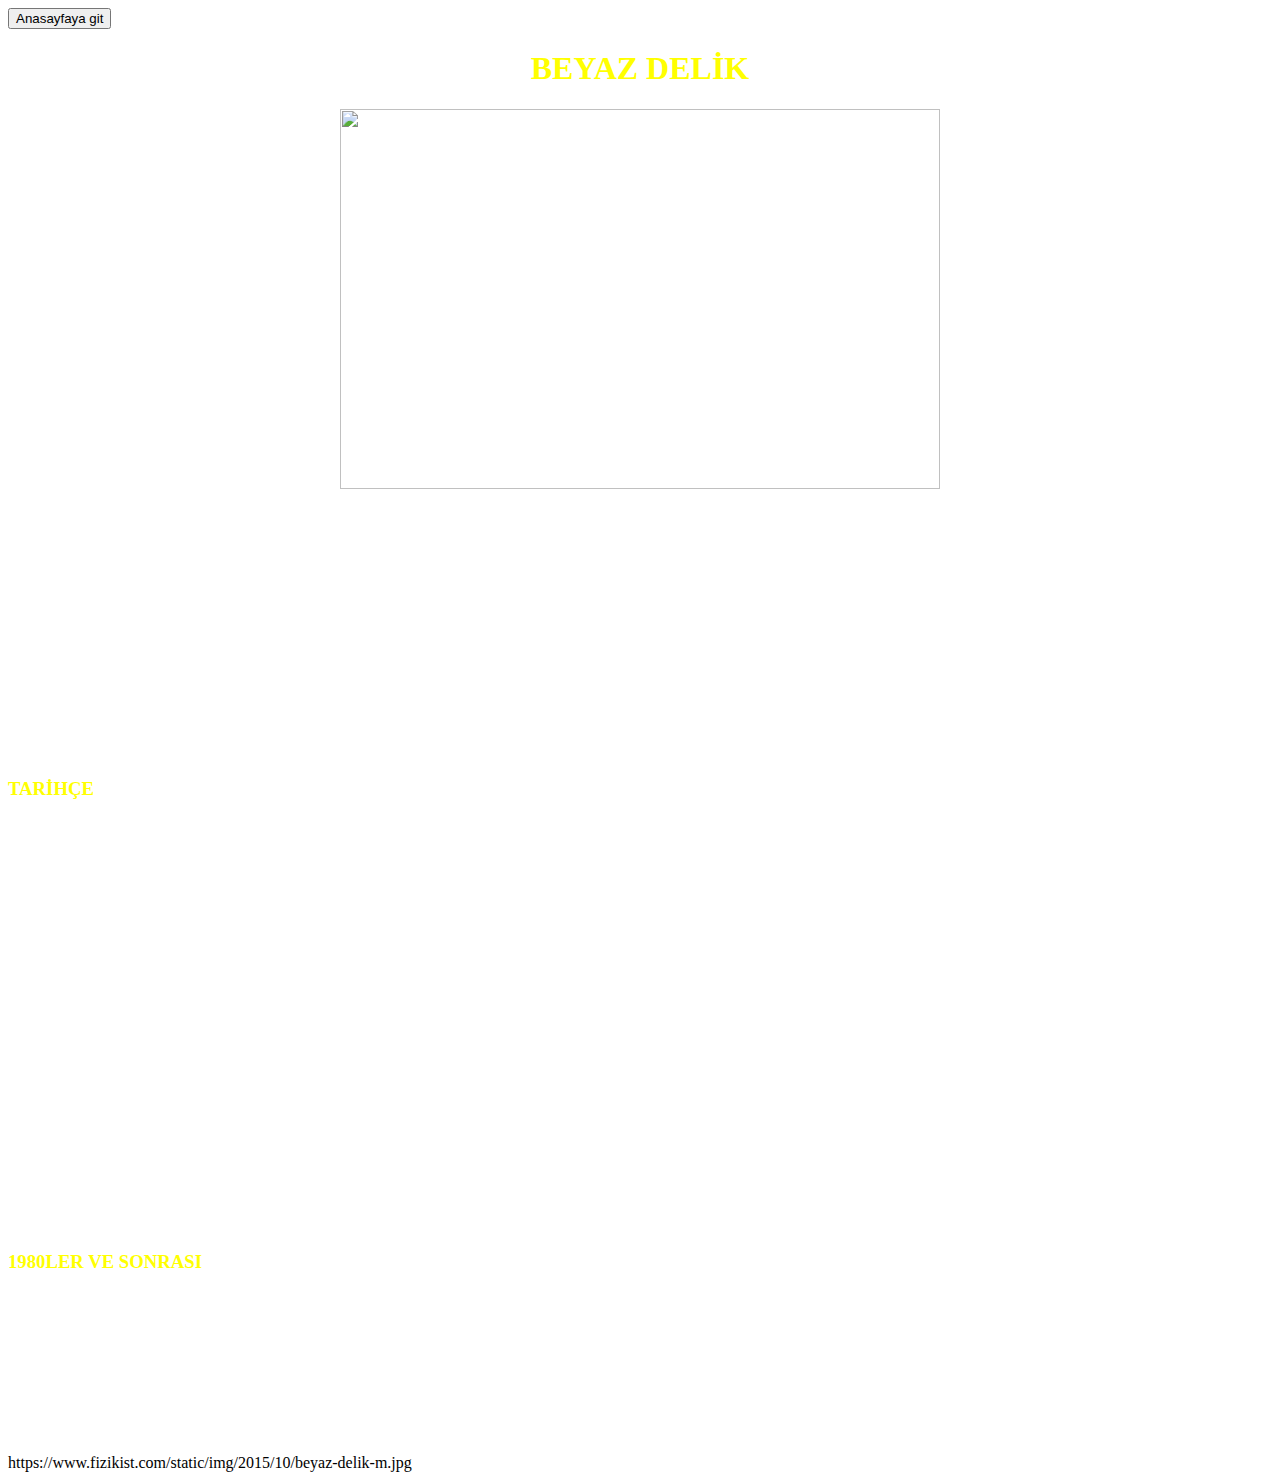
==== beyazdelik.html @ 393adc94 "5 mart 2019" ====
<!DOCTYPE html>
<html>
<meta charset="utf-8">
<head>
<title>BEYAZ DELİK</title>
</head>
<body background="http://jmd.im/black_wallpapers/III/desktop/BLACK_III_desktop-1.jpg">
<form action="index.html">
    <input type="submit" value="Anasayfaya git" />
</form>
<div class="yazidivi" align="center" style="color:white" >
<h1 align="center" style="color:yellow">BEYAZ DELİK</h1>
<img align="center" src="https://www.fizikist.com/static/img/2015/10/beyaz-delik-m.jpg" height="380" width="600"> <br>
Beyaz delik ya da ak delik, kara deliğe düşen bir maddenin solucan delikleri aracılığıyla evrenin başka bir yerinde yeniden ortaya çıktığı noktalardır. Başka bir zamana veya başka bir Bebek Evren'e de açılabilirler. Kara delikler, içine düşen hiçbir şeyin (ışık dahil) kendisinden kaçamadığı cisimlerdir. Bunların tam tersi olan beyaz deliklere ise hiçbir madde giremez, yalnız kara deliğe düşen maddeler çıkabilir. Bu sebeple beyaz delik olarak adlandırılmışlardır.Bu konuda önemli çalışmalar yapmış olan teorik fizikçi Stephen Hawking, son makalesinde solucan deliklerinin ve beyaz deliklerin bulunmadığını savunmuştur.Genel görelilikte; beyaz delik, madde ve ışık kendisinden kaçabildiği halde dışarıdan girişe izin vermeyen uzayın varsayımsal bir bölgesidir. Bu anlamda, sadece dışarıdan giriş olabilen, madde ve ışığın kaçamadığı kara deliğin tersidir. Beyaz delikler, sonsuz kara delikler teorisiyle ortaya çıkar. Gelecekteki kara deliğe ek olarak, Einstein alan denkleminin bir çözümü geçmişinde bir beyaz deliğe sahiptir. Fakat, bu alan, yerçekimsel çöküş boyunca oluşturulan kara delikler için mevcut değil ve beyaz deliğin oluşmuş olabileceği bilinen bir fiziksel süreç de yok. Şimdiye kadar hiçbir beyaz delik gözlenmemiştir. Ayrıca, termodinamik yasaları der ki, evrenin net entropisi ya artar ya da sabittir. Bu kural beyaz deliklerin entropiyi düşürme eğilimleriyle ihlal edilir. Tıpkı kara delikler gibi, beyaz delikler de kütle, yük ve açısal momentum özelliklerine sahiptir ve diğer kütleler gibi maddeleri çekerler. Ama beyaz deliğe doğru düşen nesneler asla beyaz deliğin olay ufkuna tam olarak ulaşamazlar(Aşağıda tartışılan maksimum genişletilmiş Schwarzschild çözüm durumda bile, geçmişteki beyaz delik olay ufku, gelecekteki siyah delik olay ufku olur. Böylece, beyaz deliğe doğru düşen herhangi bir nesne, sonunda siyah delik ufkuna ulaşacaktır.). Yüzeyi olmayan, yerçekimsiz bir alan hayal edin. Bu durumda, yerçekimi ivmesi herhangi bir vücut yüzeyinde en fazladır. Ama kara deliklerin bir yüzeyi olmadığından, yerçekimi ivmesi katlanarak artar; fakat asla son değerine ulaşamaz çünkü tekillikte kabul edilen bir yüzel bulunmamaktadır. Kuantum mekaniklerinde, kara delik Hawking radyasyonu yayar ve böylece radyasyon gazıyla termal dengeye gelebilir. Stephen Hawking, termal dengedeki bir kara deliğin zaman tersinin yine termal dengedeki bir kara delik olduğunu savundu çünkü termal denge durumu, zaman- tersinir- değişmezdir. Bu da, beyaz deliklerle kara deliklerin aynı nesne olduğu anlamına gelebilir. Sonradan, sıradan bir kara delikten yayılan Hawking radyasyonu, beyaz delik ışıması olarak tanımlandı. Hawking’in yarı-klasik argümanı kuantum mekanik Ads/CFT benzeşmesinde yeniden oluşturuldu. Aynı zamanda Ads/CFT’de; zaman tersi kendisiyle aynı olan bir gauge teorisinde, anti-de Sitter’deki bir kara delik bir termal gazla açıklanır.<br>
<h3 align="left" style="color:yellow">TARİHÇE</h3>
Hiçbir yükü ve yönü olmayan kara deliği tanımlayan Schwarzschild ölçüsünün maksimum derecede genişletilmiş hali olarak bilinen Einstein atom denklemlerinin çözümün bir parçası olduğu tahmin edilmektedir. Burada “maksimum derecede genişletilmiş” ifadesi uzay zamanının hiçbir köşesi olmaması fikrini temsil eder: uzay zamanında herhangi olası bir serbest düşüşteki parçacığın yörüngesi için bu yolun parçacığın geleceğine kadar gelişigüzel bir şekilde devam etmesi olası olmalıdır. Tabi parçacık yörüngesi kara deliğin merkezindeki gibi yerçekimsel kişiliğe çarpmazsa. Bu ihtiyaç gidermek için, parçacıkların dışarıdan dikey olarak düştüğünde giriş yaptıkları karadeliğin içindeki bölgeye ek olarak dışarıdaki bir gözlemcinin dikey olaydan dışarı yükseldiğini gördüğü parçacıkların dış değer buldukları anlamın çıkarmamıza izin verem iç bölgede ayırıcı beyaz delik olmalıdır.Schwarzschild koordinatlarını kullanan dışardaki gözlemci için düşmeyen parçacıklar, son derece uzak bir gelecekte, karadeliğin dikeyine ulaşması için sonsuz zaman alır; gözlemciyi geçen parçacıklar, geçmişteki sınırsız uzaklıkta beyaz deliğin dikeyine geçtiklerin beri sınırsız bir zaman boyunca dışa doğru yol alırlarken. (Her nasılsa, parçacıklar ve diğer objeler sadece ufku geçmek ile dışarıdaki gözlemci arsındaki sınırlı uygun zamanı tecrübe ederler.) Beyaz delikler hakkındaki küçük bir kanıt olmasına rağmen , beyaz deliğin iç bölgesinden dışarı doğru seyahat eden parçacıkların gözlemciyi herhangi bir vakitte geçmesi bakımından ve ayrıca eninde sonunda kara deliğin iç bölgesine ulaşarak akan, içeri doğru seyahat eden parçacıkların gözlemciyi herhangi bir vakitte geçmesinden dolayı dışarıdaki gözlemcinin perspektifinden kara delik /beyaz delik sonsuzmuş gibi görünür.Max, genişletilmiş uzay zamanının içinde iki ayrı iç bölge olduğu gibi ayrıca bazen iki farklı evren olarak da adlandırılan iki ayrı dış bölge vardır; iki iç bölgede olası parçacık yörüngeleri olduğunu anlamamıza izin verir.Bu demektir ki karadelik bölgesi her iki evrenden düşen karışık parçacıkları içerir ( ve böylece bir evrenden düşen bir gözleme diğer evrenden düşen bir ışığı görebilir)ve beyaz delik bölgesinden diğer evrenlere kaçan parçacıklar gibi tüm 4 bölgede Kruskal-Szekeres koordinatları kullanıla uzay zamanı grafiklerinde görülebilir. Bu uzay zamanında bulunması mümkün koordinat sistemleri mesela eğer sabit zamanın hiper yüzeyi seçilirse ve gömme diyagram (o zamandaki uzayın eğriliğini tasvir eder) çizilirse, gömme diyagram iki dış alana bağlanmış bir tüp gibi görünür ve bu ‘’Einstein – Rosen köprüsü’’ olarak bilinir ya da Schwarzschild solucan deliği olarak bilinir. Uzayımsı hiper yüzeyin nerede seçildiğine bağlı olarak , Einstein-Rosen köprüsü hem her evrendeki iki kara delik ufku olayını hem de her evrendeki iki beyaz delik ufku olayını bağlar.Köprüyü kullanarak bir evrenden diğer evrene geçmek mümkündür çünkü beyaz delik ufku olayına dışarıdan girmek mümkündür ve her evrenden kara deliğe her giren kaçınılmaz olarak kara delik tekilliğine çarpar.Olabildiğince genişletilmiş Schwarzschild ölçüsü dış gözlemcinin bakış açısına göre daimi olarak var olan kara delik /beyaz delik idealleştirilmesini tanımlar; aynı belirli zamanda yıldız göçmesinden oluşan daha gerçekçi kara delikler farklı bir ölçü gerektirir. Düşen gösterişli cisim kara deliğin geçmişinin diyagramına eklendiğinde diyagramı ilgili olan beyaz delik iç bölgesinden uzaklaştırır. Fakat genel izafiyetin eşitlikleri ters çevrilebilir olduğu için genel izafiyet çöken cisimlerden oluşan bu gerçekçi kara delik tiplerinin zamanı geri getirmesine izin vermek zorundadır. Zamanı geri getirme olayı evrenin başlangıcından beri olan ve cismi ateşlenip kaybolana kadar fışkırtan beyaz delik olabilir. Bazı teorik olarak izinli olmasına rağmen fizikçiler tarafından kara delikler kadar ciddiye alınmazlar çünkü baştaki Big Bang şartları içinde olmadıkları sürece ,onların oluşumlarına doğal olarak sebep olacak işlemler yoktur ve onlar var olamazlar. Ayrıca, herhangi küçük miktardaki maddenin dışarıdan horizona doğru düşmesi durumunda beyaz deliğin yüksek derecede kararsız olacağı tahmin edilir. Bu durum uzaktaki gözlemciler tarafından görüldüğü kadarıyla beyaz deliğin patlamasını engelleyebilir. Bu teklikten gelen maddenin beyaz deliğin yerçekimsel yarıçapından kaçması mümkün değildir.<br>
<h3 align="left" style="color:yellow">1980LER VE SONRASI</h3>
1980 lerin sonunda önerilen ilk kara delik görüşü klasik beyaz deliklerin doğal hali üzerindeki dökülmeler olarak yorumlanabilir. Bazı araştırmacılar kara deliğin ana evrenin dışına doğru genişletilmiş hali olan yeni evrenin oluşmasını sağlayan çekirdekte meydana gelen büyük bir patlamayla oluştuğunu ileri sürüyor. Bazı araştırmacılar, bir kara delik oluştuğunda çekirdekte yeni bir büyük patlama meydana geleceğini öngörürler. Bu büyük patlama bütün evrenin dışından gelen yeni bir evren yaratır. Bükülme cismin esas açısal momentumunu kuantum mekaniği olarak açıklıyor. Genel izafiyet kuramına göre, yeteri kadar sıkıştırılmış kütlenin yerçekimsel çökmesi tek bir kara delik oluşturur. Einstein-Cartan teorisinde Dirac spinor ları ile bükülme arasındaki en küçük eşleşme oldukça yüksek yoğunluklarda fermiyonik cisimlerde önemli olan spin-spin etkileşimi yaratır. Bu tarz bir etkileşim yerçekimsel tekilliğin oluşmasını engeller. Onun yerine, olayın diğer ufkundaki çöken cisim muazzam fakat sonlu yoğunluk ve düzenli Einstein-Rosen köprüsünü oluşturan sıçramalara erişir. Köprünün diğer tarafını yeni, büyüyen bir evren almaya başlar. Bu bebek evrendeki gözlemciler için ana evren sadece beyaz bir delik olarak görünür. Dolayısıyla gözlenenbilen evren daha geniş evrendeki ihtimallerden birisi olraka var olan kara deliğin Einstein-Rosen içeriğidir. Big Bang gözlemlenebilir evrende sonlu tekil olmayan bir Big Bounce du. Bir 2011 dosyası Big Bang‘in kendisinin bir beyaz delik olduğunu savunur. Daha sonra Small Bang denilen beyaz delik oluşumunun tek bir vurumla bütün cisimlerin dağıldığı kendinden bir oluşum olduğunu öne sürer.
</div>
</body>
</html>






















































https://www.fizikist.com/static/img/2015/10/beyaz-delik-m.jpg
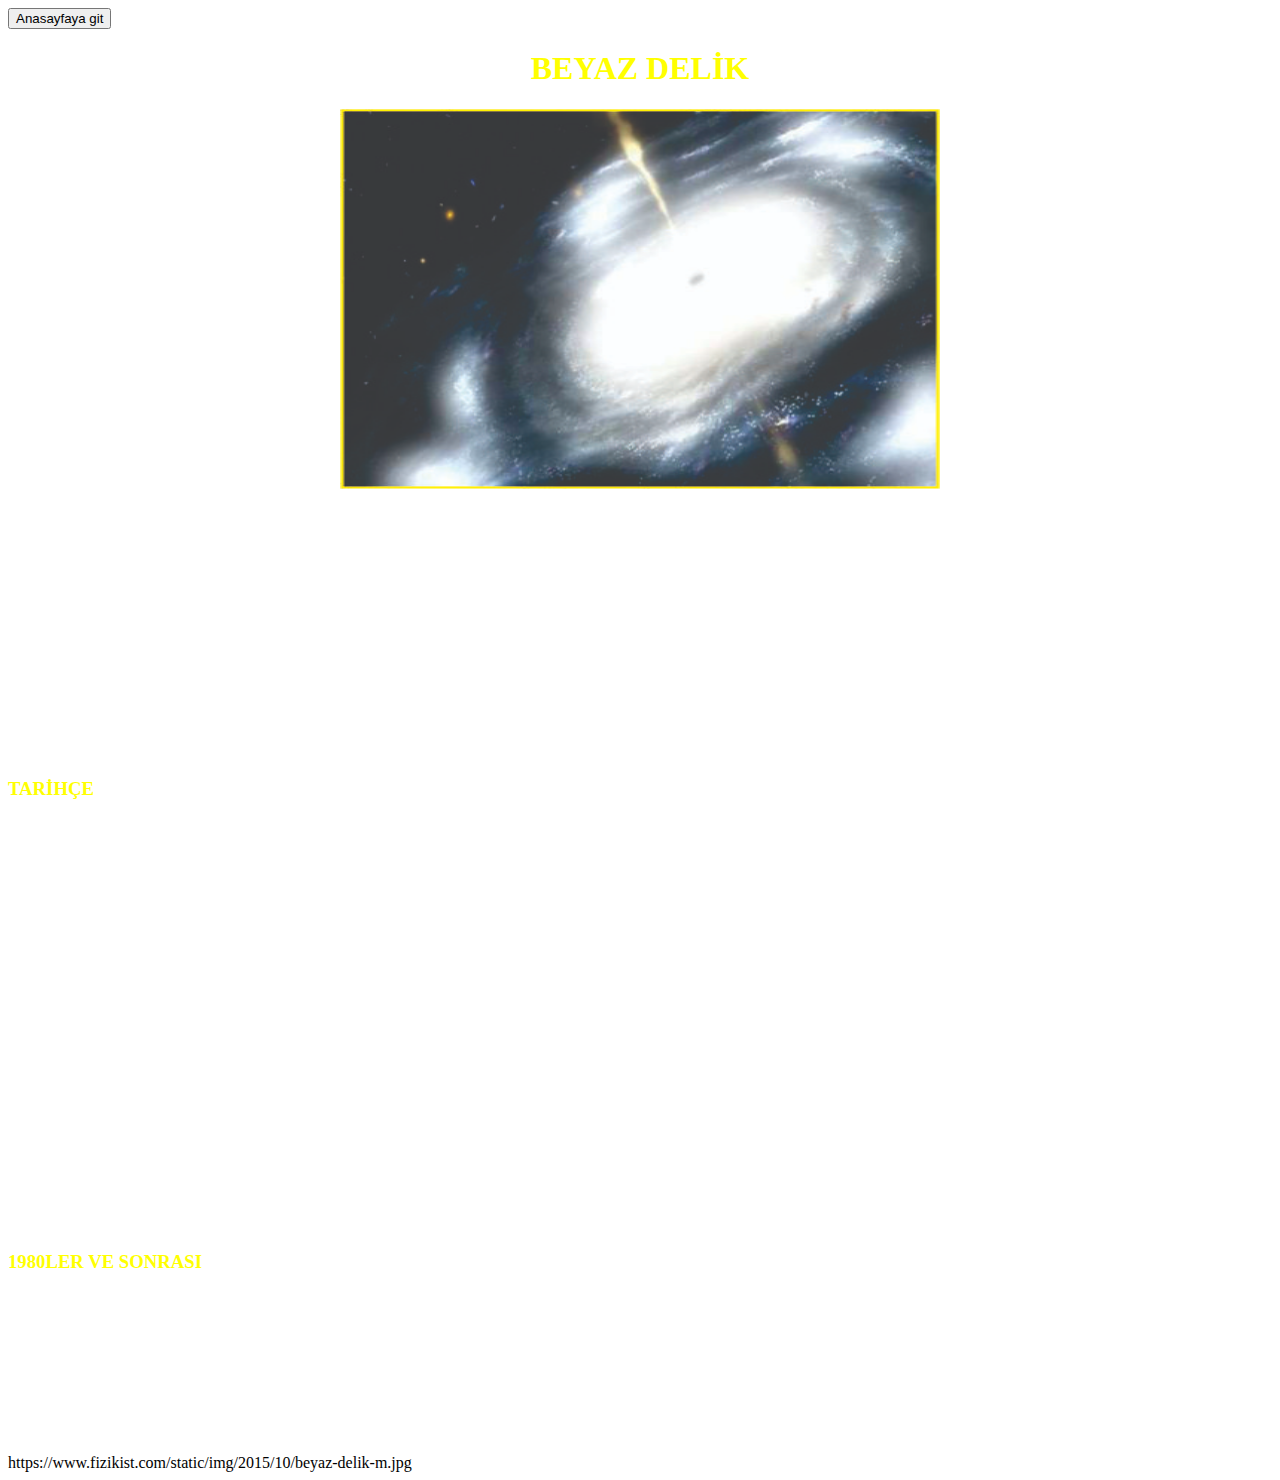
==== commit 55fcdd4c: "12 Mart 2019" ====
--- a/beyazdelik.html
+++ b/beyazdelik.html
@@ -4,13 +4,13 @@
 <head>
 <title>BEYAZ DELİK</title>
 </head>
-<body background="http://jmd.im/black_wallpapers/III/desktop/BLACK_III_desktop-1.jpg">
+<body background="resimler/arkaplan.jpg">
 <form action="index.html">
     <input type="submit" value="Anasayfaya git" />
 </form>
 <div class="yazidivi" align="center" style="color:white" >
 <h1 align="center" style="color:yellow">BEYAZ DELİK</h1>
-<img align="center" src="https://www.fizikist.com/static/img/2015/10/beyaz-delik-m.jpg" height="380" width="600"> <br>
+<img align="center" src="resimler/beyazdelikedit.jpg" height="380" width="600"> <br>
 Beyaz delik ya da ak delik, kara deliğe düşen bir maddenin solucan delikleri aracılığıyla evrenin başka bir yerinde yeniden ortaya çıktığı noktalardır. Başka bir zamana veya başka bir Bebek Evren'e de açılabilirler. Kara delikler, içine düşen hiçbir şeyin (ışık dahil) kendisinden kaçamadığı cisimlerdir. Bunların tam tersi olan beyaz deliklere ise hiçbir madde giremez, yalnız kara deliğe düşen maddeler çıkabilir. Bu sebeple beyaz delik olarak adlandırılmışlardır.Bu konuda önemli çalışmalar yapmış olan teorik fizikçi Stephen Hawking, son makalesinde solucan deliklerinin ve beyaz deliklerin bulunmadığını savunmuştur.Genel görelilikte; beyaz delik, madde ve ışık kendisinden kaçabildiği halde dışarıdan girişe izin vermeyen uzayın varsayımsal bir bölgesidir. Bu anlamda, sadece dışarıdan giriş olabilen, madde ve ışığın kaçamadığı kara deliğin tersidir. Beyaz delikler, sonsuz kara delikler teorisiyle ortaya çıkar. Gelecekteki kara deliğe ek olarak, Einstein alan denkleminin bir çözümü geçmişinde bir beyaz deliğe sahiptir. Fakat, bu alan, yerçekimsel çöküş boyunca oluşturulan kara delikler için mevcut değil ve beyaz deliğin oluşmuş olabileceği bilinen bir fiziksel süreç de yok. Şimdiye kadar hiçbir beyaz delik gözlenmemiştir. Ayrıca, termodinamik yasaları der ki, evrenin net entropisi ya artar ya da sabittir. Bu kural beyaz deliklerin entropiyi düşürme eğilimleriyle ihlal edilir. Tıpkı kara delikler gibi, beyaz delikler de kütle, yük ve açısal momentum özelliklerine sahiptir ve diğer kütleler gibi maddeleri çekerler. Ama beyaz deliğe doğru düşen nesneler asla beyaz deliğin olay ufkuna tam olarak ulaşamazlar(Aşağıda tartışılan maksimum genişletilmiş Schwarzschild çözüm durumda bile, geçmişteki beyaz delik olay ufku, gelecekteki siyah delik olay ufku olur. Böylece, beyaz deliğe doğru düşen herhangi bir nesne, sonunda siyah delik ufkuna ulaşacaktır.). Yüzeyi olmayan, yerçekimsiz bir alan hayal edin. Bu durumda, yerçekimi ivmesi herhangi bir vücut yüzeyinde en fazladır. Ama kara deliklerin bir yüzeyi olmadığından, yerçekimi ivmesi katlanarak artar; fakat asla son değerine ulaşamaz çünkü tekillikte kabul edilen bir yüzel bulunmamaktadır. Kuantum mekaniklerinde, kara delik Hawking radyasyonu yayar ve böylece radyasyon gazıyla termal dengeye gelebilir. Stephen Hawking, termal dengedeki bir kara deliğin zaman tersinin yine termal dengedeki bir kara delik olduğunu savundu çünkü termal denge durumu, zaman- tersinir- değişmezdir. Bu da, beyaz deliklerle kara deliklerin aynı nesne olduğu anlamına gelebilir. Sonradan, sıradan bir kara delikten yayılan Hawking radyasyonu, beyaz delik ışıması olarak tanımlandı. Hawking’in yarı-klasik argümanı kuantum mekanik Ads/CFT benzeşmesinde yeniden oluşturuldu. Aynı zamanda Ads/CFT’de; zaman tersi kendisiyle aynı olan bir gauge teorisinde, anti-de Sitter’deki bir kara delik bir termal gazla açıklanır.<br>
 <h3 align="left" style="color:yellow">TARİHÇE</h3>
 Hiçbir yükü ve yönü olmayan kara deliği tanımlayan Schwarzschild ölçüsünün maksimum derecede genişletilmiş hali olarak bilinen Einstein atom denklemlerinin çözümün bir parçası olduğu tahmin edilmektedir. Burada “maksimum derecede genişletilmiş” ifadesi uzay zamanının hiçbir köşesi olmaması fikrini temsil eder: uzay zamanında herhangi olası bir serbest düşüşteki parçacığın yörüngesi için bu yolun parçacığın geleceğine kadar gelişigüzel bir şekilde devam etmesi olası olmalıdır. Tabi parçacık yörüngesi kara deliğin merkezindeki gibi yerçekimsel kişiliğe çarpmazsa. Bu ihtiyaç gidermek için, parçacıkların dışarıdan dikey olarak düştüğünde giriş yaptıkları karadeliğin içindeki bölgeye ek olarak dışarıdaki bir gözlemcinin dikey olaydan dışarı yükseldiğini gördüğü parçacıkların dış değer buldukları anlamın çıkarmamıza izin verem iç bölgede ayırıcı beyaz delik olmalıdır.Schwarzschild koordinatlarını kullanan dışardaki gözlemci için düşmeyen parçacıklar, son derece uzak bir gelecekte, karadeliğin dikeyine ulaşması için sonsuz zaman alır; gözlemciyi geçen parçacıklar, geçmişteki sınırsız uzaklıkta beyaz deliğin dikeyine geçtiklerin beri sınırsız bir zaman boyunca dışa doğru yol alırlarken. (Her nasılsa, parçacıklar ve diğer objeler sadece ufku geçmek ile dışarıdaki gözlemci arsındaki sınırlı uygun zamanı tecrübe ederler.) Beyaz delikler hakkındaki küçük bir kanıt olmasına rağmen , beyaz deliğin iç bölgesinden dışarı doğru seyahat eden parçacıkların gözlemciyi herhangi bir vakitte geçmesi bakımından ve ayrıca eninde sonunda kara deliğin iç bölgesine ulaşarak akan, içeri doğru seyahat eden parçacıkların gözlemciyi herhangi bir vakitte geçmesinden dolayı dışarıdaki gözlemcinin perspektifinden kara delik /beyaz delik sonsuzmuş gibi görünür.Max, genişletilmiş uzay zamanının içinde iki ayrı iç bölge olduğu gibi ayrıca bazen iki farklı evren olarak da adlandırılan iki ayrı dış bölge vardır; iki iç bölgede olası parçacık yörüngeleri olduğunu anlamamıza izin verir.Bu demektir ki karadelik bölgesi her iki evrenden düşen karışık parçacıkları içerir ( ve böylece bir evrenden düşen bir gözleme diğer evrenden düşen bir ışığı görebilir)ve beyaz delik bölgesinden diğer evrenlere kaçan parçacıklar gibi tüm 4 bölgede Kruskal-Szekeres koordinatları kullanıla uzay zamanı grafiklerinde görülebilir. Bu uzay zamanında bulunması mümkün koordinat sistemleri mesela eğer sabit zamanın hiper yüzeyi seçilirse ve gömme diyagram (o zamandaki uzayın eğriliğini tasvir eder) çizilirse, gömme diyagram iki dış alana bağlanmış bir tüp gibi görünür ve bu ‘’Einstein – Rosen köprüsü’’ olarak bilinir ya da Schwarzschild solucan deliği olarak bilinir. Uzayımsı hiper yüzeyin nerede seçildiğine bağlı olarak , Einstein-Rosen köprüsü hem her evrendeki iki kara delik ufku olayını hem de her evrendeki iki beyaz delik ufku olayını bağlar.Köprüyü kullanarak bir evrenden diğer evrene geçmek mümkündür çünkü beyaz delik ufku olayına dışarıdan girmek mümkündür ve her evrenden kara deliğe her giren kaçınılmaz olarak kara delik tekilliğine çarpar.Olabildiğince genişletilmiş Schwarzschild ölçüsü dış gözlemcinin bakış açısına göre daimi olarak var olan kara delik /beyaz delik idealleştirilmesini tanımlar; aynı belirli zamanda yıldız göçmesinden oluşan daha gerçekçi kara delikler farklı bir ölçü gerektirir. Düşen gösterişli cisim kara deliğin geçmişinin diyagramına eklendiğinde diyagramı ilgili olan beyaz delik iç bölgesinden uzaklaştırır. Fakat genel izafiyetin eşitlikleri ters çevrilebilir olduğu için genel izafiyet çöken cisimlerden oluşan bu gerçekçi kara delik tiplerinin zamanı geri getirmesine izin vermek zorundadır. Zamanı geri getirme olayı evrenin başlangıcından beri olan ve cismi ateşlenip kaybolana kadar fışkırtan beyaz delik olabilir. Bazı teorik olarak izinli olmasına rağmen fizikçiler tarafından kara delikler kadar ciddiye alınmazlar çünkü baştaki Big Bang şartları içinde olmadıkları sürece ,onların oluşumlarına doğal olarak sebep olacak işlemler yoktur ve onlar var olamazlar. Ayrıca, herhangi küçük miktardaki maddenin dışarıdan horizona doğru düşmesi durumunda beyaz deliğin yüksek derecede kararsız olacağı tahmin edilir. Bu durum uzaktaki gözlemciler tarafından görüldüğü kadarıyla beyaz deliğin patlamasını engelleyebilir. Bu teklikten gelen maddenin beyaz deliğin yerçekimsel yarıçapından kaçması mümkün değildir.<br>
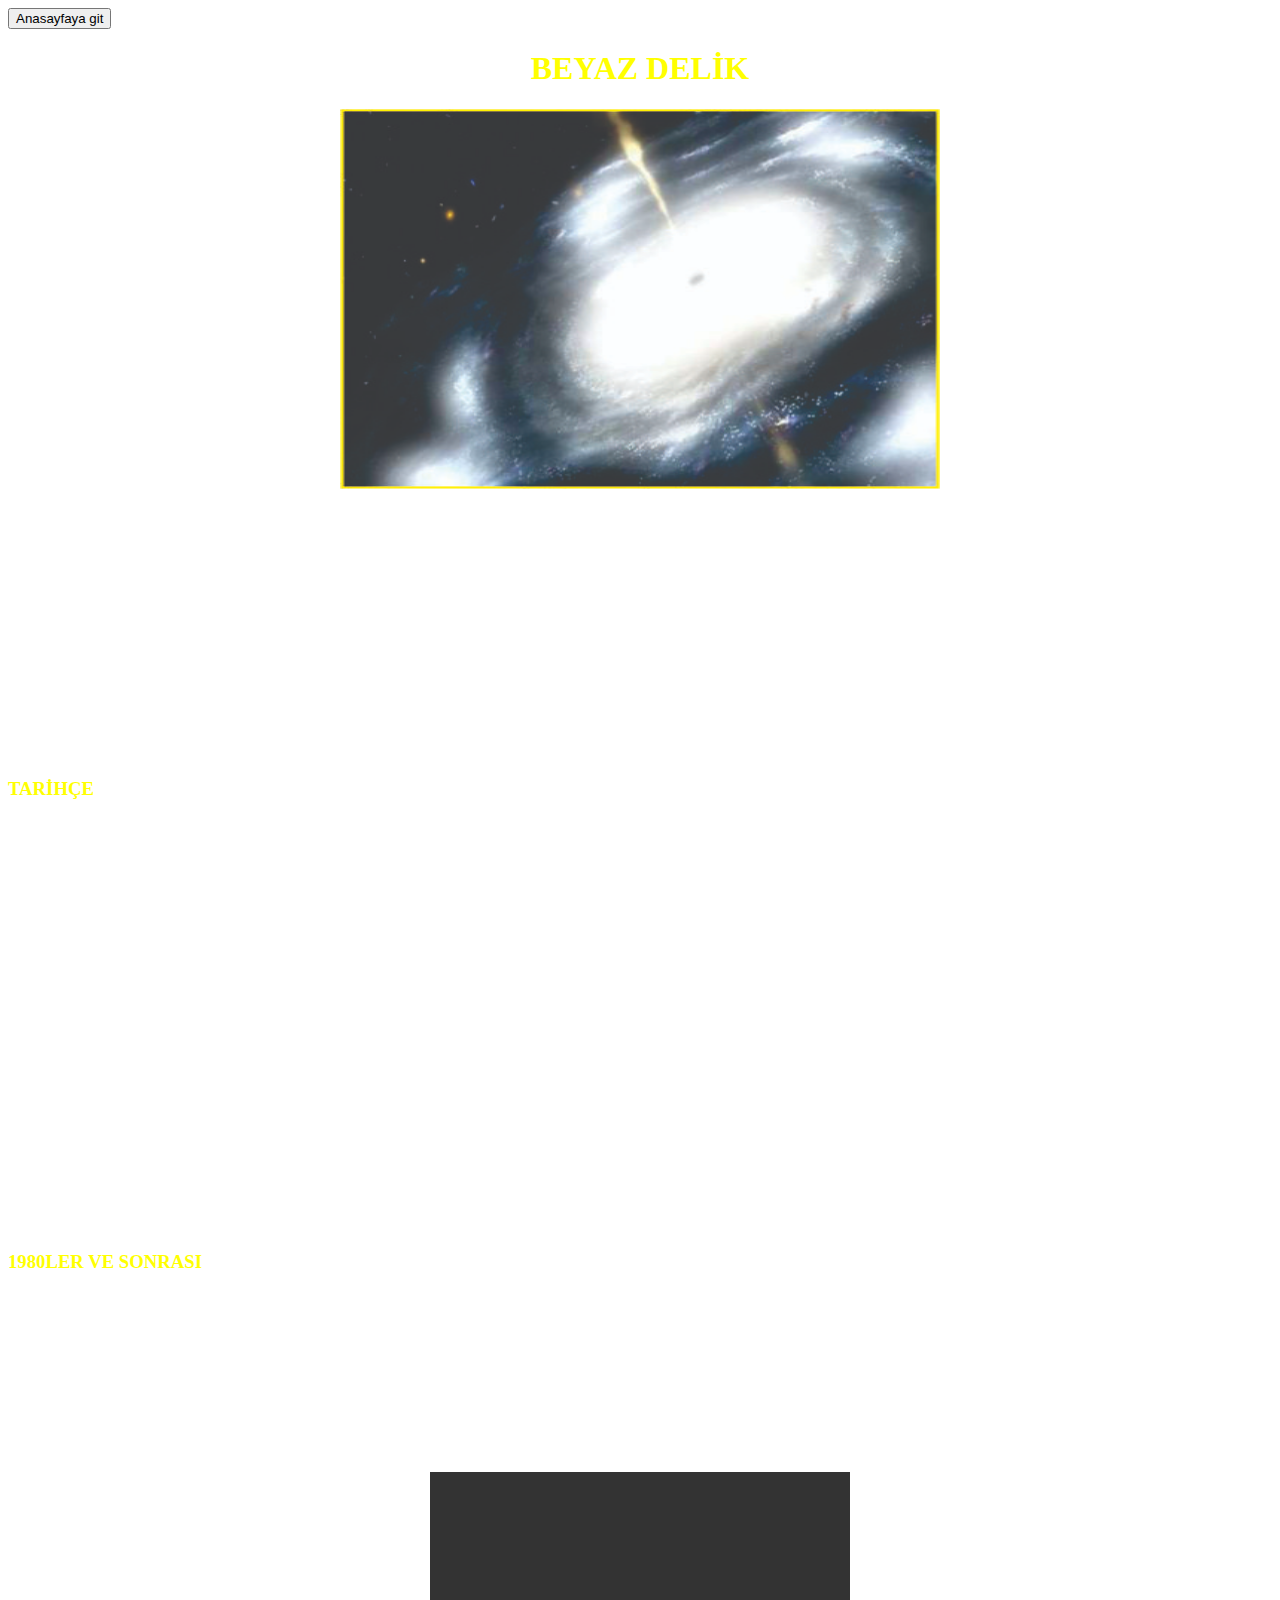
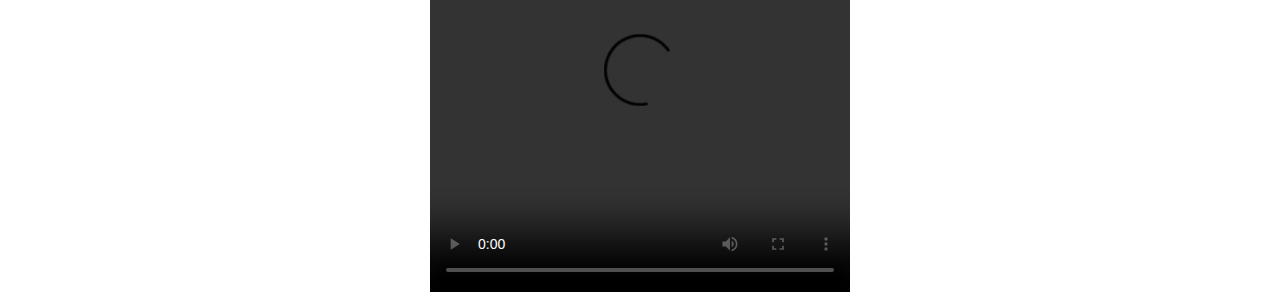
==== commit 6ef1b2b8: "19 MART 2019" ====
--- a/beyazdelik.html
+++ b/beyazdelik.html
@@ -15,62 +15,11 @@
 <h3 align="left" style="color:yellow">TARİHÇE</h3>
 Hiçbir yükü ve yönü olmayan kara deliği tanımlayan Schwarzschild ölçüsünün maksimum derecede genişletilmiş hali olarak bilinen Einstein atom denklemlerinin çözümün bir parçası olduğu tahmin edilmektedir. Burada “maksimum derecede genişletilmiş” ifadesi uzay zamanının hiçbir köşesi olmaması fikrini temsil eder: uzay zamanında herhangi olası bir serbest düşüşteki parçacığın yörüngesi için bu yolun parçacığın geleceğine kadar gelişigüzel bir şekilde devam etmesi olası olmalıdır. Tabi parçacık yörüngesi kara deliğin merkezindeki gibi yerçekimsel kişiliğe çarpmazsa. Bu ihtiyaç gidermek için, parçacıkların dışarıdan dikey olarak düştüğünde giriş yaptıkları karadeliğin içindeki bölgeye ek olarak dışarıdaki bir gözlemcinin dikey olaydan dışarı yükseldiğini gördüğü parçacıkların dış değer buldukları anlamın çıkarmamıza izin verem iç bölgede ayırıcı beyaz delik olmalıdır.Schwarzschild koordinatlarını kullanan dışardaki gözlemci için düşmeyen parçacıklar, son derece uzak bir gelecekte, karadeliğin dikeyine ulaşması için sonsuz zaman alır; gözlemciyi geçen parçacıklar, geçmişteki sınırsız uzaklıkta beyaz deliğin dikeyine geçtiklerin beri sınırsız bir zaman boyunca dışa doğru yol alırlarken. (Her nasılsa, parçacıklar ve diğer objeler sadece ufku geçmek ile dışarıdaki gözlemci arsındaki sınırlı uygun zamanı tecrübe ederler.) Beyaz delikler hakkındaki küçük bir kanıt olmasına rağmen , beyaz deliğin iç bölgesinden dışarı doğru seyahat eden parçacıkların gözlemciyi herhangi bir vakitte geçmesi bakımından ve ayrıca eninde sonunda kara deliğin iç bölgesine ulaşarak akan, içeri doğru seyahat eden parçacıkların gözlemciyi herhangi bir vakitte geçmesinden dolayı dışarıdaki gözlemcinin perspektifinden kara delik /beyaz delik sonsuzmuş gibi görünür.Max, genişletilmiş uzay zamanının içinde iki ayrı iç bölge olduğu gibi ayrıca bazen iki farklı evren olarak da adlandırılan iki ayrı dış bölge vardır; iki iç bölgede olası parçacık yörüngeleri olduğunu anlamamıza izin verir.Bu demektir ki karadelik bölgesi her iki evrenden düşen karışık parçacıkları içerir ( ve böylece bir evrenden düşen bir gözleme diğer evrenden düşen bir ışığı görebilir)ve beyaz delik bölgesinden diğer evrenlere kaçan parçacıklar gibi tüm 4 bölgede Kruskal-Szekeres koordinatları kullanıla uzay zamanı grafiklerinde görülebilir. Bu uzay zamanında bulunması mümkün koordinat sistemleri mesela eğer sabit zamanın hiper yüzeyi seçilirse ve gömme diyagram (o zamandaki uzayın eğriliğini tasvir eder) çizilirse, gömme diyagram iki dış alana bağlanmış bir tüp gibi görünür ve bu ‘’Einstein – Rosen köprüsü’’ olarak bilinir ya da Schwarzschild solucan deliği olarak bilinir. Uzayımsı hiper yüzeyin nerede seçildiğine bağlı olarak , Einstein-Rosen köprüsü hem her evrendeki iki kara delik ufku olayını hem de her evrendeki iki beyaz delik ufku olayını bağlar.Köprüyü kullanarak bir evrenden diğer evrene geçmek mümkündür çünkü beyaz delik ufku olayına dışarıdan girmek mümkündür ve her evrenden kara deliğe her giren kaçınılmaz olarak kara delik tekilliğine çarpar.Olabildiğince genişletilmiş Schwarzschild ölçüsü dış gözlemcinin bakış açısına göre daimi olarak var olan kara delik /beyaz delik idealleştirilmesini tanımlar; aynı belirli zamanda yıldız göçmesinden oluşan daha gerçekçi kara delikler farklı bir ölçü gerektirir. Düşen gösterişli cisim kara deliğin geçmişinin diyagramına eklendiğinde diyagramı ilgili olan beyaz delik iç bölgesinden uzaklaştırır. Fakat genel izafiyetin eşitlikleri ters çevrilebilir olduğu için genel izafiyet çöken cisimlerden oluşan bu gerçekçi kara delik tiplerinin zamanı geri getirmesine izin vermek zorundadır. Zamanı geri getirme olayı evrenin başlangıcından beri olan ve cismi ateşlenip kaybolana kadar fışkırtan beyaz delik olabilir. Bazı teorik olarak izinli olmasına rağmen fizikçiler tarafından kara delikler kadar ciddiye alınmazlar çünkü baştaki Big Bang şartları içinde olmadıkları sürece ,onların oluşumlarına doğal olarak sebep olacak işlemler yoktur ve onlar var olamazlar. Ayrıca, herhangi küçük miktardaki maddenin dışarıdan horizona doğru düşmesi durumunda beyaz deliğin yüksek derecede kararsız olacağı tahmin edilir. Bu durum uzaktaki gözlemciler tarafından görüldüğü kadarıyla beyaz deliğin patlamasını engelleyebilir. Bu teklikten gelen maddenin beyaz deliğin yerçekimsel yarıçapından kaçması mümkün değildir.<br>
 <h3 align="left" style="color:yellow">1980LER VE SONRASI</h3>
-1980 lerin sonunda önerilen ilk kara delik görüşü klasik beyaz deliklerin doğal hali üzerindeki dökülmeler olarak yorumlanabilir. Bazı araştırmacılar kara deliğin ana evrenin dışına doğru genişletilmiş hali olan yeni evrenin oluşmasını sağlayan çekirdekte meydana gelen büyük bir patlamayla oluştuğunu ileri sürüyor. Bazı araştırmacılar, bir kara delik oluştuğunda çekirdekte yeni bir büyük patlama meydana geleceğini öngörürler. Bu büyük patlama bütün evrenin dışından gelen yeni bir evren yaratır. Bükülme cismin esas açısal momentumunu kuantum mekaniği olarak açıklıyor. Genel izafiyet kuramına göre, yeteri kadar sıkıştırılmış kütlenin yerçekimsel çökmesi tek bir kara delik oluşturur. Einstein-Cartan teorisinde Dirac spinor ları ile bükülme arasındaki en küçük eşleşme oldukça yüksek yoğunluklarda fermiyonik cisimlerde önemli olan spin-spin etkileşimi yaratır. Bu tarz bir etkileşim yerçekimsel tekilliğin oluşmasını engeller. Onun yerine, olayın diğer ufkundaki çöken cisim muazzam fakat sonlu yoğunluk ve düzenli Einstein-Rosen köprüsünü oluşturan sıçramalara erişir. Köprünün diğer tarafını yeni, büyüyen bir evren almaya başlar. Bu bebek evrendeki gözlemciler için ana evren sadece beyaz bir delik olarak görünür. Dolayısıyla gözlenenbilen evren daha geniş evrendeki ihtimallerden birisi olraka var olan kara deliğin Einstein-Rosen içeriğidir. Big Bang gözlemlenebilir evrende sonlu tekil olmayan bir Big Bounce du. Bir 2011 dosyası Big Bang‘in kendisinin bir beyaz delik olduğunu savunur. Daha sonra Small Bang denilen beyaz delik oluşumunun tek bir vurumla bütün cisimlerin dağıldığı kendinden bir oluşum olduğunu öne sürer.
+1980 lerin sonunda önerilen ilk kara delik görüşü klasik beyaz deliklerin doğal hali üzerindeki dökülmeler olarak yorumlanabilir. Bazı araştırmacılar kara deliğin ana evrenin dışına doğru genişletilmiş hali olan yeni evrenin oluşmasını sağlayan çekirdekte meydana gelen büyük bir patlamayla oluştuğunu ileri sürüyor. Bazı araştırmacılar, bir kara delik oluştuğunda çekirdekte yeni bir büyük patlama meydana geleceğini öngörürler. Bu büyük patlama bütün evrenin dışından gelen yeni bir evren yaratır. Bükülme cismin esas açısal momentumunu kuantum mekaniği olarak açıklıyor. Genel izafiyet kuramına göre, yeteri kadar sıkıştırılmış kütlenin yerçekimsel çökmesi tek bir kara delik oluşturur. Einstein-Cartan teorisinde Dirac spinor ları ile bükülme arasındaki en küçük eşleşme oldukça yüksek yoğunluklarda fermiyonik cisimlerde önemli olan spin-spin etkileşimi yaratır. Bu tarz bir etkileşim yerçekimsel tekilliğin oluşmasını engeller. Onun yerine, olayın diğer ufkundaki çöken cisim muazzam fakat sonlu yoğunluk ve düzenli Einstein-Rosen köprüsünü oluşturan sıçramalara erişir. Köprünün diğer tarafını yeni, büyüyen bir evren almaya başlar. Bu bebek evrendeki gözlemciler için ana evren sadece beyaz bir delik olarak görünür. Dolayısıyla gözlenenbilen evren daha geniş evrendeki ihtimallerden birisi olraka var olan kara deliğin Einstein-Rosen içeriğidir. Big Bang gözlemlenebilir evrende sonlu tekil olmayan bir Big Bounce du. Bir 2011 dosyası Big Bang‘in kendisinin bir beyaz delik olduğunu savunur. Daha sonra Small Bang denilen beyaz delik oluşumunun tek bir vurumla bütün cisimlerin dağıldığı kendinden bir oluşum olduğunu öne sürer.<br><br>
 </div>
+<center><video width="420" height="420" controls>
+    <source src="videolar/beyazdelik.mp4" type="video/mp4">
+</video>
+</center>
 </body>
 </html>
-
-
-
-
-
-
-
-
-
-
-
-
-
-
-
-
-
-
-
-
-
-
-
-
-
-
-
-
-
-
-
-
-
-
-
-
-
-
-
-
-
-
-
-
-
-
-
-
-
-
-
-
-
-
-https://www.fizikist.com/static/img/2015/10/beyaz-delik-m.jpg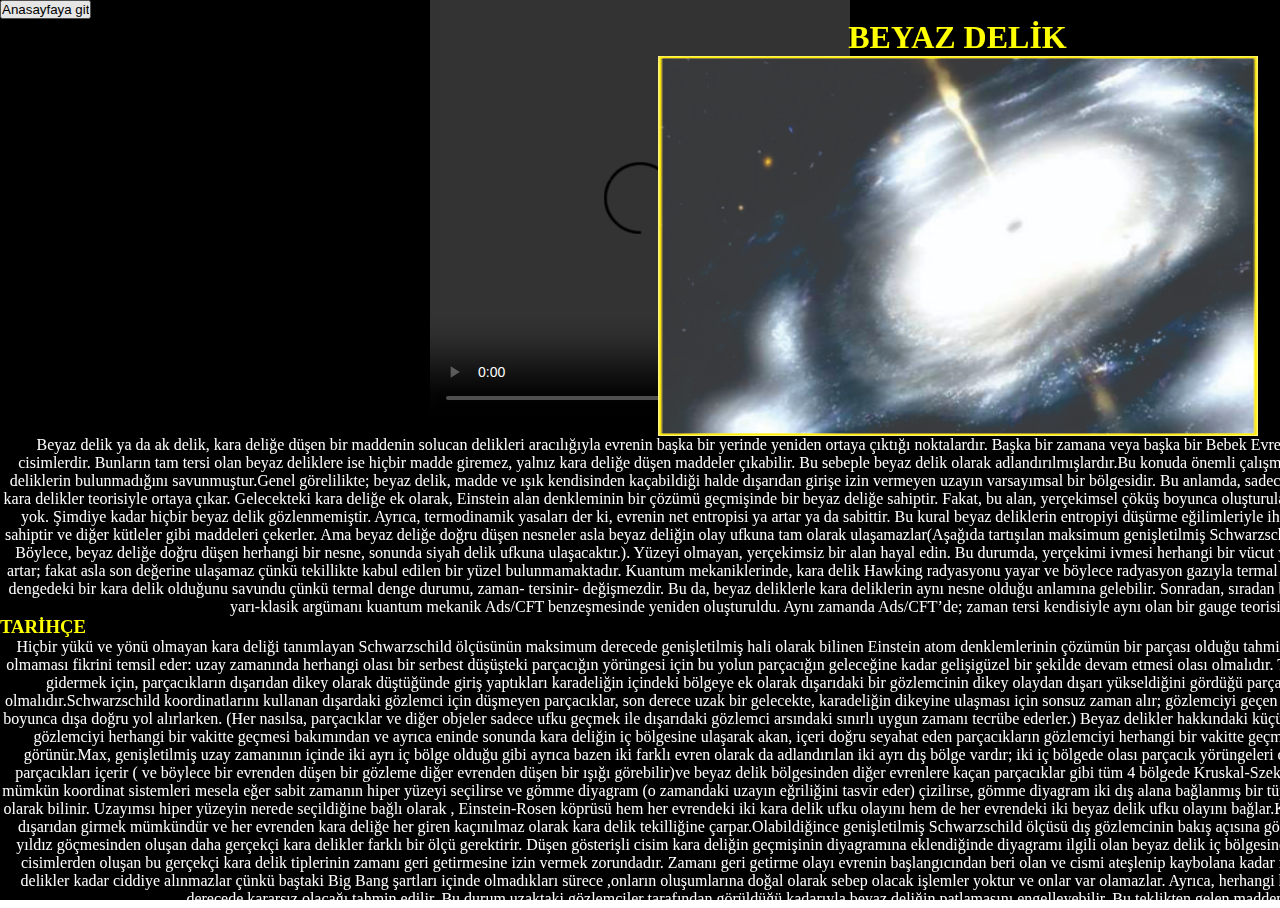
==== commit baa23e41: "9 NİSAN 2019" ====
--- a/beyazdelik.html
+++ b/beyazdelik.html
@@ -1,21 +1,26 @@
 <!DOCTYPE html>
 <html>
+<link rel="stylesheet" type="text/css" href="style.css">
 <meta charset="utf-8">
 <head>
 <title>BEYAZ DELİK</title>
 </head>
-<body background="resimler/arkaplan.jpg">
+<body text="white">
+<div class="stars"></div>
+<div class="twinkling"></div>
+<div class="clouds">
 <form action="index.html">
     <input type="submit" value="Anasayfaya git" />
 </form>
-<div class="yazidivi" align="center" style="color:white" >
+<div class="yazidivi" align="center"  >
 <h1 align="center" style="color:yellow">BEYAZ DELİK</h1>
 <img align="center" src="resimler/beyazdelikedit.jpg" height="380" width="600"> <br>
-Beyaz delik ya da ak delik, kara deliğe düşen bir maddenin solucan delikleri aracılığıyla evrenin başka bir yerinde yeniden ortaya çıktığı noktalardır. Başka bir zamana veya başka bir Bebek Evren'e de açılabilirler. Kara delikler, içine düşen hiçbir şeyin (ışık dahil) kendisinden kaçamadığı cisimlerdir. Bunların tam tersi olan beyaz deliklere ise hiçbir madde giremez, yalnız kara deliğe düşen maddeler çıkabilir. Bu sebeple beyaz delik olarak adlandırılmışlardır.Bu konuda önemli çalışmalar yapmış olan teorik fizikçi Stephen Hawking, son makalesinde solucan deliklerinin ve beyaz deliklerin bulunmadığını savunmuştur.Genel görelilikte; beyaz delik, madde ve ışık kendisinden kaçabildiği halde dışarıdan girişe izin vermeyen uzayın varsayımsal bir bölgesidir. Bu anlamda, sadece dışarıdan giriş olabilen, madde ve ışığın kaçamadığı kara deliğin tersidir. Beyaz delikler, sonsuz kara delikler teorisiyle ortaya çıkar. Gelecekteki kara deliğe ek olarak, Einstein alan denkleminin bir çözümü geçmişinde bir beyaz deliğe sahiptir. Fakat, bu alan, yerçekimsel çöküş boyunca oluşturulan kara delikler için mevcut değil ve beyaz deliğin oluşmuş olabileceği bilinen bir fiziksel süreç de yok. Şimdiye kadar hiçbir beyaz delik gözlenmemiştir. Ayrıca, termodinamik yasaları der ki, evrenin net entropisi ya artar ya da sabittir. Bu kural beyaz deliklerin entropiyi düşürme eğilimleriyle ihlal edilir. Tıpkı kara delikler gibi, beyaz delikler de kütle, yük ve açısal momentum özelliklerine sahiptir ve diğer kütleler gibi maddeleri çekerler. Ama beyaz deliğe doğru düşen nesneler asla beyaz deliğin olay ufkuna tam olarak ulaşamazlar(Aşağıda tartışılan maksimum genişletilmiş Schwarzschild çözüm durumda bile, geçmişteki beyaz delik olay ufku, gelecekteki siyah delik olay ufku olur. Böylece, beyaz deliğe doğru düşen herhangi bir nesne, sonunda siyah delik ufkuna ulaşacaktır.). Yüzeyi olmayan, yerçekimsiz bir alan hayal edin. Bu durumda, yerçekimi ivmesi herhangi bir vücut yüzeyinde en fazladır. Ama kara deliklerin bir yüzeyi olmadığından, yerçekimi ivmesi katlanarak artar; fakat asla son değerine ulaşamaz çünkü tekillikte kabul edilen bir yüzel bulunmamaktadır. Kuantum mekaniklerinde, kara delik Hawking radyasyonu yayar ve böylece radyasyon gazıyla termal dengeye gelebilir. Stephen Hawking, termal dengedeki bir kara deliğin zaman tersinin yine termal dengedeki bir kara delik olduğunu savundu çünkü termal denge durumu, zaman- tersinir- değişmezdir. Bu da, beyaz deliklerle kara deliklerin aynı nesne olduğu anlamına gelebilir. Sonradan, sıradan bir kara delikten yayılan Hawking radyasyonu, beyaz delik ışıması olarak tanımlandı. Hawking’in yarı-klasik argümanı kuantum mekanik Ads/CFT benzeşmesinde yeniden oluşturuldu. Aynı zamanda Ads/CFT’de; zaman tersi kendisiyle aynı olan bir gauge teorisinde, anti-de Sitter’deki bir kara delik bir termal gazla açıklanır.<br>
-<h3 align="left" style="color:yellow">TARİHÇE</h3>
-Hiçbir yükü ve yönü olmayan kara deliği tanımlayan Schwarzschild ölçüsünün maksimum derecede genişletilmiş hali olarak bilinen Einstein atom denklemlerinin çözümün bir parçası olduğu tahmin edilmektedir. Burada “maksimum derecede genişletilmiş” ifadesi uzay zamanının hiçbir köşesi olmaması fikrini temsil eder: uzay zamanında herhangi olası bir serbest düşüşteki parçacığın yörüngesi için bu yolun parçacığın geleceğine kadar gelişigüzel bir şekilde devam etmesi olası olmalıdır. Tabi parçacık yörüngesi kara deliğin merkezindeki gibi yerçekimsel kişiliğe çarpmazsa. Bu ihtiyaç gidermek için, parçacıkların dışarıdan dikey olarak düştüğünde giriş yaptıkları karadeliğin içindeki bölgeye ek olarak dışarıdaki bir gözlemcinin dikey olaydan dışarı yükseldiğini gördüğü parçacıkların dış değer buldukları anlamın çıkarmamıza izin verem iç bölgede ayırıcı beyaz delik olmalıdır.Schwarzschild koordinatlarını kullanan dışardaki gözlemci için düşmeyen parçacıklar, son derece uzak bir gelecekte, karadeliğin dikeyine ulaşması için sonsuz zaman alır; gözlemciyi geçen parçacıklar, geçmişteki sınırsız uzaklıkta beyaz deliğin dikeyine geçtiklerin beri sınırsız bir zaman boyunca dışa doğru yol alırlarken. (Her nasılsa, parçacıklar ve diğer objeler sadece ufku geçmek ile dışarıdaki gözlemci arsındaki sınırlı uygun zamanı tecrübe ederler.) Beyaz delikler hakkındaki küçük bir kanıt olmasına rağmen , beyaz deliğin iç bölgesinden dışarı doğru seyahat eden parçacıkların gözlemciyi herhangi bir vakitte geçmesi bakımından ve ayrıca eninde sonunda kara deliğin iç bölgesine ulaşarak akan, içeri doğru seyahat eden parçacıkların gözlemciyi herhangi bir vakitte geçmesinden dolayı dışarıdaki gözlemcinin perspektifinden kara delik /beyaz delik sonsuzmuş gibi görünür.Max, genişletilmiş uzay zamanının içinde iki ayrı iç bölge olduğu gibi ayrıca bazen iki farklı evren olarak da adlandırılan iki ayrı dış bölge vardır; iki iç bölgede olası parçacık yörüngeleri olduğunu anlamamıza izin verir.Bu demektir ki karadelik bölgesi her iki evrenden düşen karışık parçacıkları içerir ( ve böylece bir evrenden düşen bir gözleme diğer evrenden düşen bir ışığı görebilir)ve beyaz delik bölgesinden diğer evrenlere kaçan parçacıklar gibi tüm 4 bölgede Kruskal-Szekeres koordinatları kullanıla uzay zamanı grafiklerinde görülebilir. Bu uzay zamanında bulunması mümkün koordinat sistemleri mesela eğer sabit zamanın hiper yüzeyi seçilirse ve gömme diyagram (o zamandaki uzayın eğriliğini tasvir eder) çizilirse, gömme diyagram iki dış alana bağlanmış bir tüp gibi görünür ve bu ‘’Einstein – Rosen köprüsü’’ olarak bilinir ya da Schwarzschild solucan deliği olarak bilinir. Uzayımsı hiper yüzeyin nerede seçildiğine bağlı olarak , Einstein-Rosen köprüsü hem her evrendeki iki kara delik ufku olayını hem de her evrendeki iki beyaz delik ufku olayını bağlar.Köprüyü kullanarak bir evrenden diğer evrene geçmek mümkündür çünkü beyaz delik ufku olayına dışarıdan girmek mümkündür ve her evrenden kara deliğe her giren kaçınılmaz olarak kara delik tekilliğine çarpar.Olabildiğince genişletilmiş Schwarzschild ölçüsü dış gözlemcinin bakış açısına göre daimi olarak var olan kara delik /beyaz delik idealleştirilmesini tanımlar; aynı belirli zamanda yıldız göçmesinden oluşan daha gerçekçi kara delikler farklı bir ölçü gerektirir. Düşen gösterişli cisim kara deliğin geçmişinin diyagramına eklendiğinde diyagramı ilgili olan beyaz delik iç bölgesinden uzaklaştırır. Fakat genel izafiyetin eşitlikleri ters çevrilebilir olduğu için genel izafiyet çöken cisimlerden oluşan bu gerçekçi kara delik tiplerinin zamanı geri getirmesine izin vermek zorundadır. Zamanı geri getirme olayı evrenin başlangıcından beri olan ve cismi ateşlenip kaybolana kadar fışkırtan beyaz delik olabilir. Bazı teorik olarak izinli olmasına rağmen fizikçiler tarafından kara delikler kadar ciddiye alınmazlar çünkü baştaki Big Bang şartları içinde olmadıkları sürece ,onların oluşumlarına doğal olarak sebep olacak işlemler yoktur ve onlar var olamazlar. Ayrıca, herhangi küçük miktardaki maddenin dışarıdan horizona doğru düşmesi durumunda beyaz deliğin yüksek derecede kararsız olacağı tahmin edilir. Bu durum uzaktaki gözlemciler tarafından görüldüğü kadarıyla beyaz deliğin patlamasını engelleyebilir. Bu teklikten gelen maddenin beyaz deliğin yerçekimsel yarıçapından kaçması mümkün değildir.<br>
-<h3 align="left" style="color:yellow">1980LER VE SONRASI</h3>
-1980 lerin sonunda önerilen ilk kara delik görüşü klasik beyaz deliklerin doğal hali üzerindeki dökülmeler olarak yorumlanabilir. Bazı araştırmacılar kara deliğin ana evrenin dışına doğru genişletilmiş hali olan yeni evrenin oluşmasını sağlayan çekirdekte meydana gelen büyük bir patlamayla oluştuğunu ileri sürüyor. Bazı araştırmacılar, bir kara delik oluştuğunda çekirdekte yeni bir büyük patlama meydana geleceğini öngörürler. Bu büyük patlama bütün evrenin dışından gelen yeni bir evren yaratır. Bükülme cismin esas açısal momentumunu kuantum mekaniği olarak açıklıyor. Genel izafiyet kuramına göre, yeteri kadar sıkıştırılmış kütlenin yerçekimsel çökmesi tek bir kara delik oluşturur. Einstein-Cartan teorisinde Dirac spinor ları ile bükülme arasındaki en küçük eşleşme oldukça yüksek yoğunluklarda fermiyonik cisimlerde önemli olan spin-spin etkileşimi yaratır. Bu tarz bir etkileşim yerçekimsel tekilliğin oluşmasını engeller. Onun yerine, olayın diğer ufkundaki çöken cisim muazzam fakat sonlu yoğunluk ve düzenli Einstein-Rosen köprüsünü oluşturan sıçramalara erişir. Köprünün diğer tarafını yeni, büyüyen bir evren almaya başlar. Bu bebek evrendeki gözlemciler için ana evren sadece beyaz bir delik olarak görünür. Dolayısıyla gözlenenbilen evren daha geniş evrendeki ihtimallerden birisi olraka var olan kara deliğin Einstein-Rosen içeriğidir. Big Bang gözlemlenebilir evrende sonlu tekil olmayan bir Big Bounce du. Bir 2011 dosyası Big Bang‘in kendisinin bir beyaz delik olduğunu savunur. Daha sonra Small Bang denilen beyaz delik oluşumunun tek bir vurumla bütün cisimlerin dağıldığı kendinden bir oluşum olduğunu öne sürer.<br><br>
+<p>Beyaz delik ya da ak delik, kara deliğe düşen bir maddenin solucan delikleri aracılığıyla evrenin başka bir yerinde yeniden ortaya çıktığı noktalardır. Başka bir zamana veya başka bir Bebek Evren'e de açılabilirler. Kara delikler, içine düşen hiçbir şeyin (ışık dahil) kendisinden kaçamadığı cisimlerdir. Bunların tam tersi olan beyaz deliklere ise hiçbir madde giremez, yalnız kara deliğe düşen maddeler çıkabilir. Bu sebeple beyaz delik olarak adlandırılmışlardır.Bu konuda önemli çalışmalar yapmış olan teorik fizikçi Stephen Hawking, son makalesinde solucan deliklerinin ve beyaz deliklerin bulunmadığını savunmuştur.Genel görelilikte; beyaz delik, madde ve ışık kendisinden kaçabildiği halde dışarıdan girişe izin vermeyen uzayın varsayımsal bir bölgesidir. Bu anlamda, sadece dışarıdan giriş olabilen, madde ve ışığın kaçamadığı kara deliğin tersidir. Beyaz delikler, sonsuz kara delikler teorisiyle ortaya çıkar. Gelecekteki kara deliğe ek olarak, Einstein alan denkleminin bir çözümü geçmişinde bir beyaz deliğe sahiptir. Fakat, bu alan, yerçekimsel çöküş boyunca oluşturulan kara delikler için mevcut değil ve beyaz deliğin oluşmuş olabileceği bilinen bir fiziksel süreç de yok. Şimdiye kadar hiçbir beyaz delik gözlenmemiştir. Ayrıca, termodinamik yasaları der ki, evrenin net entropisi ya artar ya da sabittir. Bu kural beyaz deliklerin entropiyi düşürme eğilimleriyle ihlal edilir. Tıpkı kara delikler gibi, beyaz delikler de kütle, yük ve açısal momentum özelliklerine sahiptir ve diğer kütleler gibi maddeleri çekerler. Ama beyaz deliğe doğru düşen nesneler asla beyaz deliğin olay ufkuna tam olarak ulaşamazlar(Aşağıda tartışılan maksimum genişletilmiş Schwarzschild çözüm durumda bile, geçmişteki beyaz delik olay ufku, gelecekteki siyah delik olay ufku olur. Böylece, beyaz deliğe doğru düşen herhangi bir nesne, sonunda siyah delik ufkuna ulaşacaktır.). Yüzeyi olmayan, yerçekimsiz bir alan hayal edin. Bu durumda, yerçekimi ivmesi herhangi bir vücut yüzeyinde en fazladır. Ama kara deliklerin bir yüzeyi olmadığından, yerçekimi ivmesi katlanarak artar; fakat asla son değerine ulaşamaz çünkü tekillikte kabul edilen bir yüzel bulunmamaktadır. Kuantum mekaniklerinde, kara delik Hawking radyasyonu yayar ve böylece radyasyon gazıyla termal dengeye gelebilir. Stephen Hawking, termal dengedeki bir kara deliğin zaman tersinin yine termal dengedeki bir kara delik olduğunu savundu çünkü termal denge durumu, zaman- tersinir- değişmezdir. Bu da, beyaz deliklerle kara deliklerin aynı nesne olduğu anlamına gelebilir. Sonradan, sıradan bir kara delikten yayılan Hawking radyasyonu, beyaz delik ışıması olarak tanımlandı. Hawking’in yarı-klasik argümanı kuantum mekanik Ads/CFT benzeşmesinde yeniden oluşturuldu. Aynı zamanda Ads/CFT’de; zaman tersi kendisiyle aynı olan bir gauge teorisinde, anti-de Sitter’deki bir kara delik bir termal gazla açıklanır.<br></p>
+
+<h3 align="left" style="color:yellow">TARİHÇE</h3><p>Hiçbir yükü ve yönü olmayan kara deliği tanımlayan Schwarzschild ölçüsünün maksimum derecede genişletilmiş hali olarak bilinen Einstein atom denklemlerinin çözümün bir parçası olduğu tahmin edilmektedir. Burada “maksimum derecede genişletilmiş” ifadesi uzay zamanının hiçbir köşesi olmaması fikrini temsil eder: uzay zamanında herhangi olası bir serbest düşüşteki parçacığın yörüngesi için bu yolun parçacığın geleceğine kadar gelişigüzel bir şekilde devam etmesi olası olmalıdır. Tabi parçacık yörüngesi kara deliğin merkezindeki gibi yerçekimsel kişiliğe çarpmazsa. Bu ihtiyaç gidermek için, parçacıkların dışarıdan dikey olarak düştüğünde giriş yaptıkları karadeliğin içindeki bölgeye ek olarak dışarıdaki bir gözlemcinin dikey olaydan dışarı yükseldiğini gördüğü parçacıkların dış değer buldukları anlamın çıkarmamıza izin verem iç bölgede ayırıcı beyaz delik olmalıdır.Schwarzschild koordinatlarını kullanan dışardaki gözlemci için düşmeyen parçacıklar, son derece uzak bir gelecekte, karadeliğin dikeyine ulaşması için sonsuz zaman alır; gözlemciyi geçen parçacıklar, geçmişteki sınırsız uzaklıkta beyaz deliğin dikeyine geçtiklerin beri sınırsız bir zaman boyunca dışa doğru yol alırlarken. (Her nasılsa, parçacıklar ve diğer objeler sadece ufku geçmek ile dışarıdaki gözlemci arsındaki sınırlı uygun zamanı tecrübe ederler.) Beyaz delikler hakkındaki küçük bir kanıt olmasına rağmen , beyaz deliğin iç bölgesinden dışarı doğru seyahat eden parçacıkların gözlemciyi herhangi bir vakitte geçmesi bakımından ve ayrıca eninde sonunda kara deliğin iç bölgesine ulaşarak akan, içeri doğru seyahat eden parçacıkların gözlemciyi herhangi bir vakitte geçmesinden dolayı dışarıdaki gözlemcinin perspektifinden kara delik /beyaz delik sonsuzmuş gibi görünür.Max, genişletilmiş uzay zamanının içinde iki ayrı iç bölge olduğu gibi ayrıca bazen iki farklı evren olarak da adlandırılan iki ayrı dış bölge vardır; iki iç bölgede olası parçacık yörüngeleri olduğunu anlamamıza izin verir.Bu demektir ki karadelik bölgesi her iki evrenden düşen karışık parçacıkları içerir ( ve böylece bir evrenden düşen bir gözleme diğer evrenden düşen bir ışığı görebilir)ve beyaz delik bölgesinden diğer evrenlere kaçan parçacıklar gibi tüm 4 bölgede Kruskal-Szekeres koordinatları kullanıla uzay zamanı grafiklerinde görülebilir. Bu uzay zamanında bulunması mümkün koordinat sistemleri mesela eğer sabit zamanın hiper yüzeyi seçilirse ve gömme diyagram (o zamandaki uzayın eğriliğini tasvir eder) çizilirse, gömme diyagram iki dış alana bağlanmış bir tüp gibi görünür ve bu ‘’Einstein – Rosen köprüsü’’ olarak bilinir ya da Schwarzschild solucan deliği olarak bilinir. Uzayımsı hiper yüzeyin nerede seçildiğine bağlı olarak , Einstein-Rosen köprüsü hem her evrendeki iki kara delik ufku olayını hem de her evrendeki iki beyaz delik ufku olayını bağlar.Köprüyü kullanarak bir evrenden diğer evrene geçmek mümkündür çünkü beyaz delik ufku olayına dışarıdan girmek mümkündür ve her evrenden kara deliğe her giren kaçınılmaz olarak kara delik tekilliğine çarpar.Olabildiğince genişletilmiş Schwarzschild ölçüsü dış gözlemcinin bakış açısına göre daimi olarak var olan kara delik /beyaz delik idealleştirilmesini tanımlar; aynı belirli zamanda yıldız göçmesinden oluşan daha gerçekçi kara delikler farklı bir ölçü gerektirir. Düşen gösterişli cisim kara deliğin geçmişinin diyagramına eklendiğinde diyagramı ilgili olan beyaz delik iç bölgesinden uzaklaştırır. Fakat genel izafiyetin eşitlikleri ters çevrilebilir olduğu için genel izafiyet çöken cisimlerden oluşan bu gerçekçi kara delik tiplerinin zamanı geri getirmesine izin vermek zorundadır. Zamanı geri getirme olayı evrenin başlangıcından beri olan ve cismi ateşlenip kaybolana kadar fışkırtan beyaz delik olabilir. Bazı teorik olarak izinli olmasına rağmen fizikçiler tarafından kara delikler kadar ciddiye alınmazlar çünkü baştaki Big Bang şartları içinde olmadıkları sürece ,onların oluşumlarına doğal olarak sebep olacak işlemler yoktur ve onlar var olamazlar. Ayrıca, herhangi küçük miktardaki maddenin dışarıdan horizona doğru düşmesi durumunda beyaz deliğin yüksek derecede kararsız olacağı tahmin edilir. Bu durum uzaktaki gözlemciler tarafından görüldüğü kadarıyla beyaz deliğin patlamasını engelleyebilir. Bu teklikten gelen maddenin beyaz deliğin yerçekimsel yarıçapından kaçması mümkün değildir.<br></p>
+
+
+</div>
 </div>
 <center><video width="420" height="420" controls>
     <source src="videolar/beyazdelik.mp4" type="video/mp4">
--- a/style.css
+++ b/style.css
@@ -0,0 +1,116 @@
+
+.stil{
+width:1900px;
+height:400px;
+background-color:white;
+text-align:center;
+
+}
+
+.yazidivi{
+	width:1915px; 
+	height:400px;
+	background-color:none;
+	text-align:center;
+}
+
+* {
+    margin: 0;
+    padding: 0;
+}
+header {
+    background-color:rgba(33, 33, 33, 0.9);
+    color:#ffffff;
+    display:block;
+    font: 14px/1.3 Arial,sans-serif;
+    height:50px;
+    position:relative;
+    z-index:5;
+}
+h2{
+    margin-top: 30px;
+    text-align: center;
+}
+header h2{
+    font-size: 22px;
+    margin: 0 auto;
+    padding: 10px 0;
+    width: 80%;
+    text-align: center;
+}
+header a, a:visited {
+    text-decoration:none;
+    color:#fcfcfc;
+}
+
+@keyframes move-twink-back {
+    from {background-position:0 0;}
+    to {background-position:-10000px 5000px;}
+}
+@-webkit-keyframes move-twink-back {
+    from {background-position:0 0;}
+    to {background-position:-10000px 5000px;}
+}
+@-moz-keyframes move-twink-back {
+    from {background-position:0 0;}
+    to {background-position:-10000px 5000px;}
+}
+@-ms-keyframes move-twink-back {
+    from {background-position:0 0;}
+    to {background-position:-10000px 5000px;}
+}
+
+@keyframes move-clouds-back {
+    from {background-position:0 0;}
+    to {background-position:10000px 0;}
+}
+@-webkit-keyframes move-clouds-back {
+    from {background-position:0 0;}
+    to {background-position:10000px 0;}
+}
+@-moz-keyframes move-clouds-back {
+    from {background-position:0 0;}
+    to {background-position:10000px 0;}
+}
+@-ms-keyframes move-clouds-back {
+    from {background-position: 0;}
+    to {background-position:10000px 0;}
+}
+
+.stars, .twinkling, .clouds {
+  position:absolute;
+  top:0;
+  left:0;
+  right:0;
+  bottom:0;
+  width:100%;
+  height:100%;
+  display:block;
+}
+
+.stars {
+  background:#000 url(http://www.script-tutorials.com/demos/360/images/stars.png) repeat top center;
+  z-index:0;
+}
+
+.twinkling{
+  background:transparent url(http://www.script-tutorials.com/demos/360/images/twinkling.png) repeat top center;
+  z-index:1;
+
+  -moz-animation:move-twink-back 200s linear infinite;
+  -ms-animation:move-twink-back 200s linear infinite;
+  -o-animation:move-twink-back 200s linear infinite;
+  -webkit-animation:move-twink-back 200s linear infinite;
+  animation:move-twink-back 200s linear infinite;
+}
+
+.clouds{
+    background:transparent url(http://www.script-tutorials.com/demos/360/images/clouds3.png) repeat top center;
+    z-index:3;
+
+  -moz-animation:move-clouds-back 200s linear infinite;
+  -ms-animation:move-clouds-back 200s linear infinite;
+  -o-animation:move-clouds-back 200s linear infinite;
+  -webkit-animation:move-clouds-back 200s linear infinite;
+  animation:move-clouds-back 200s linear infinite;
+}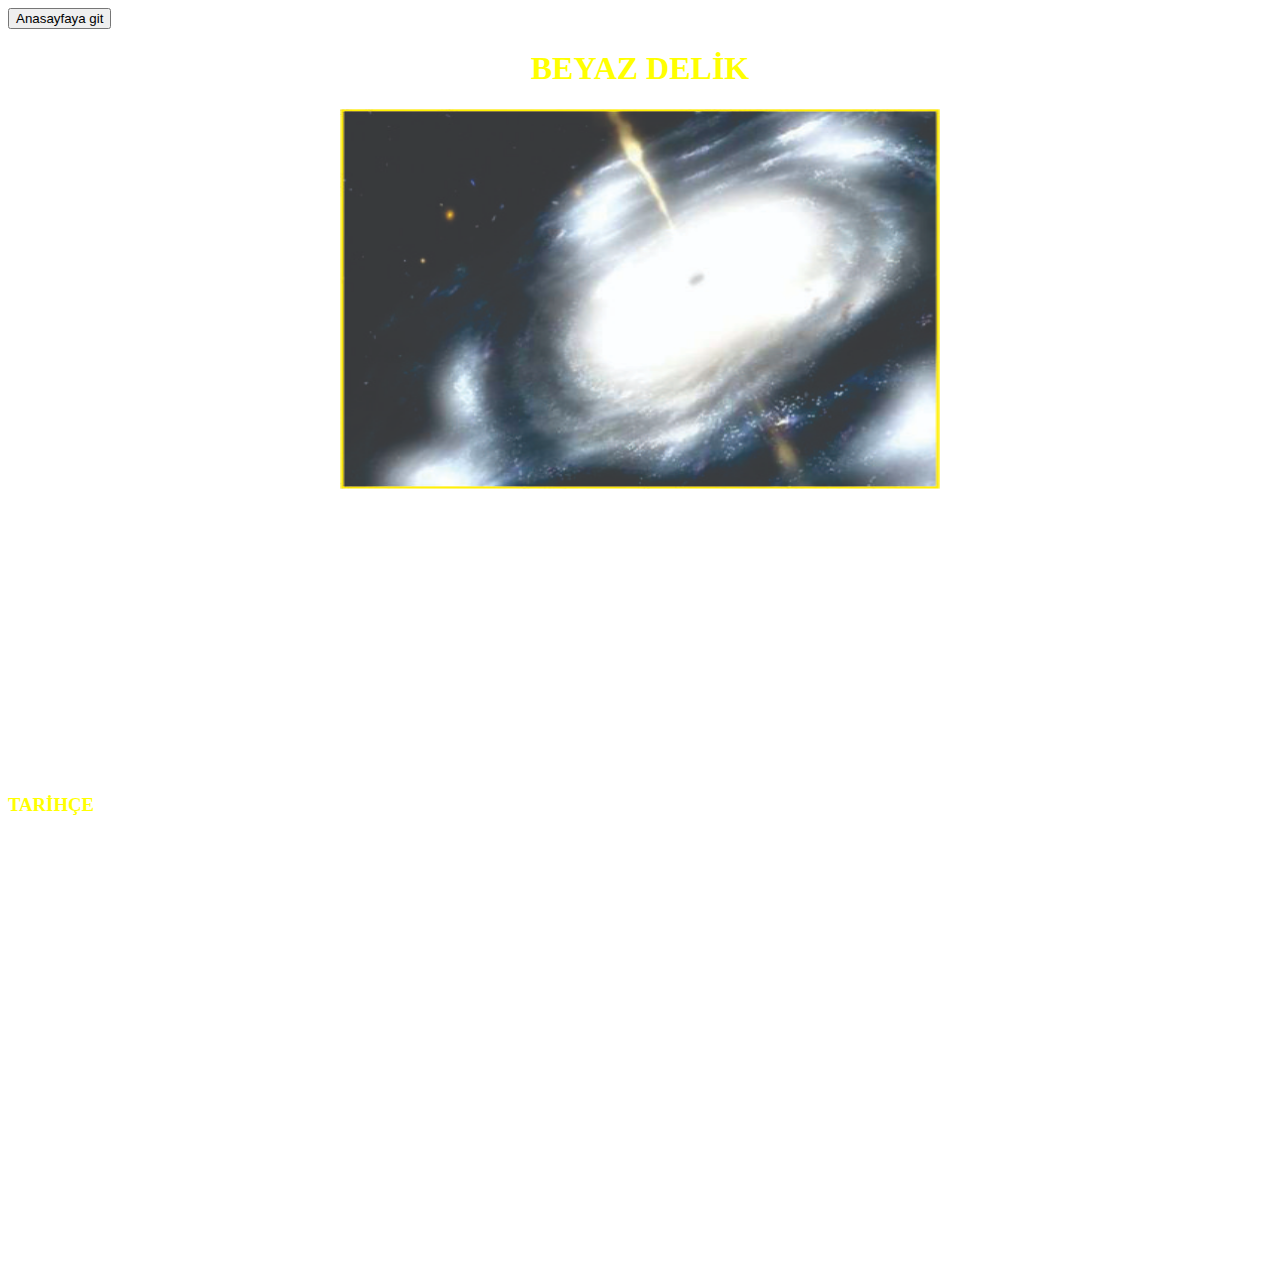
==== commit 4cdb75c6: "16 NİSAN TELAFİSİ" ====
--- a/beyazdelik.html
+++ b/beyazdelik.html
@@ -1,14 +1,10 @@
 <!DOCTYPE html>
 <html>
-<link rel="stylesheet" type="text/css" href="style.css">
 <meta charset="utf-8">
 <head>
 <title>BEYAZ DELİK</title>
 </head>
-<body text="white">
-<div class="stars"></div>
-<div class="twinkling"></div>
-<div class="clouds">
+<body background="resimler/arkaplan.jpg" text="white">
 <form action="index.html">
     <input type="submit" value="Anasayfaya git" />
 </form>
@@ -21,10 +17,6 @@
 
 
 </div>
-</div>
-<center><video width="420" height="420" controls>
-    <source src="videolar/beyazdelik.mp4" type="video/mp4">
-</video>
-</center>
+
 </body>
 </html>
